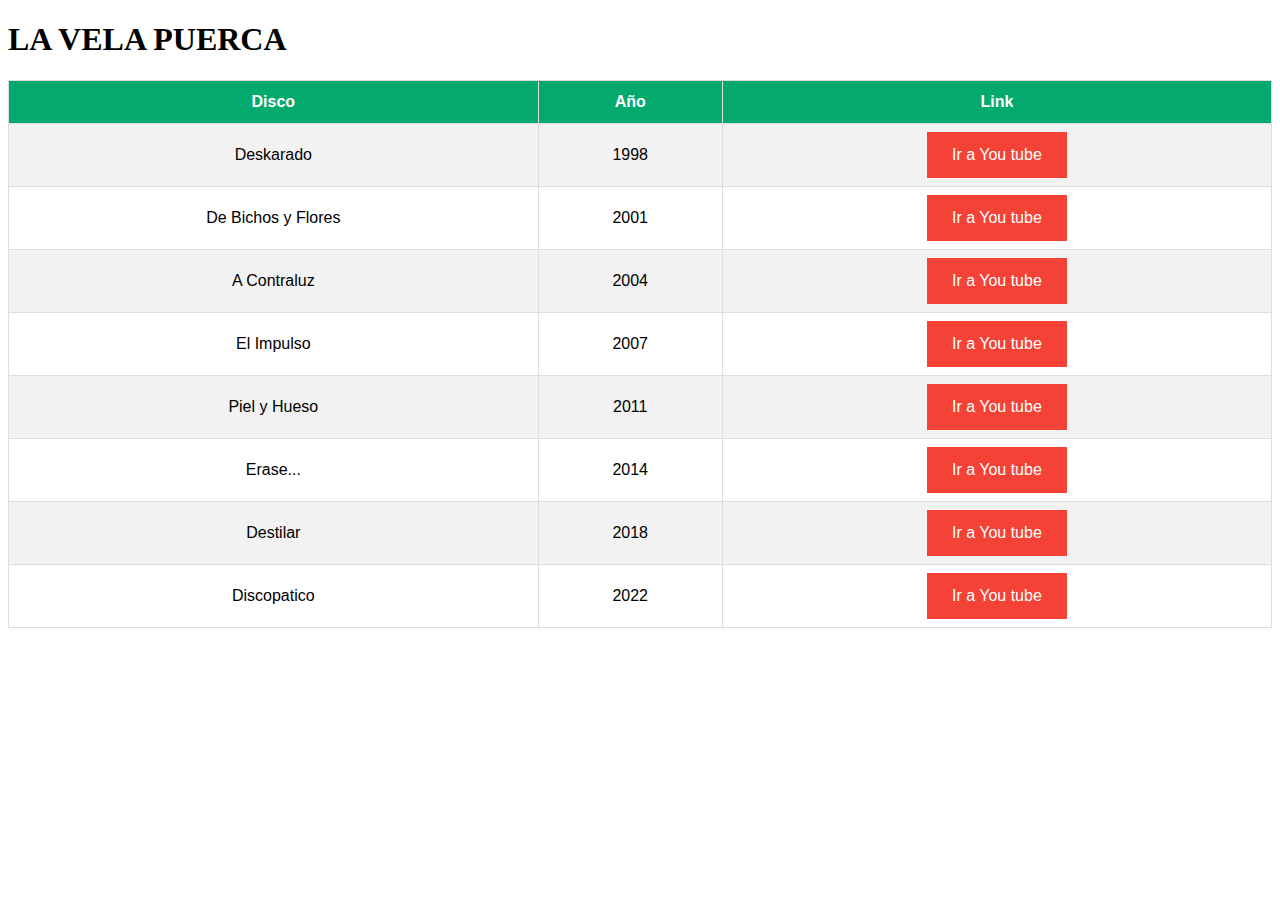
==== discografia2.html @ 44372347 "Add files via upload" ====
<!DOCTYPE html>
<html lang="en">
<head>
    <meta charset="UTF-8">
    <meta http-equiv="X-UA-Compatible" content="IE=edge">
    <meta name="viewport" content="width=device-width, initial-scale=1.0">
    <title>Document</title>
    <style>
        #discografia {
          font-family: Arial, Helvetica, sans-serif;
          border-collapse: collapse;
          width: 100%;
        }
        
        #discografia td, #discografia th {
          border: 1px solid #ddd;
          padding: 8px;
          text-align: center;
        }
        
        #discografia tr:nth-child(even){background-color: #f2f2f2;}
        
        #discografia tr:hover {background-color: #ddd;}
        
        #discografia th {
          padding-top: 12px;
          padding-bottom: 12px;
          text-align: center;
          background-color: #04AA6D;
          color: white;
        }
        a:link, a:visited {
            background-color: #f44336;
            color: white;
            padding: 14px 25px;
            text-align: center;
            text-decoration: none;
            display: inline-block;
          }
          
          a:hover, a:active {
            background-color: red;
          }
        </style>
        
</head>
<body>
    <h1>LA VELA PUERCA</h1>

<table id="discografia">
  <tr>
    <th>Disco</th>
    <th>Año</th>
    <th>Link</th>
  </tr>
  <tr>
    <td><img src="" alt="">Deskarado</td>
    <td>1998</td>
    <td> <a href="https://www.youtube.com/watch?v=cWjl-biysy4">Ir a You tube</a>
        </td>
  </tr>
  <tr>
    <td>De Bichos y Flores</td>
    <td>2001 </td>
    <td> <a href="https://www.youtube.com/watch?v=0ACul5zblbg">Ir a You tube</a></td>
  </tr>
  <tr>
    <td>A Contraluz</td>
    <td>2004</td>
    <td><a href="https://www.youtube.com/playlist?list=PLo2ygdeyksEJXWTXPWJ8l-Erh2_UOqnjX">Ir a You tube</a></td>
  </tr>
  <tr>
    <td>El Impulso</td>
    <td>2007</td>
    <td><a href="https://www.youtube.com/watch?v=5zSGA6WkMa0">Ir a You tube</a></td>
  </tr>
  <tr>
    <td>Piel y Hueso</td>
    <td>2011</td>
    <td><a href="https://www.youtube.com/watch?v=Ac7btmNiklY">Ir a You tube</a></td>
  </tr>
  <tr>
    <td>Erase... </td>
    <td>2014</td>
    <td> <a href="https://www.youtube.com/watch?v=kHRB-qbSiLY">Ir a You tube</a></td>
  </tr>
  <tr>
    <td>Destilar</td>
    <td>2018</td>
    <td><a href="https://www.youtube.com/watch?v=dxkzsTkhtPI">Ir a You tube</a></td>
  </tr>
  <tr>
    <td>Discopatico</td>
    <td>2022</td>
    <td> <a href="https://www.youtube.com/watch?v=rEuMOcxzQUA">Ir a You tube</a></td>
  </tr>
</table>

</body>
</html>
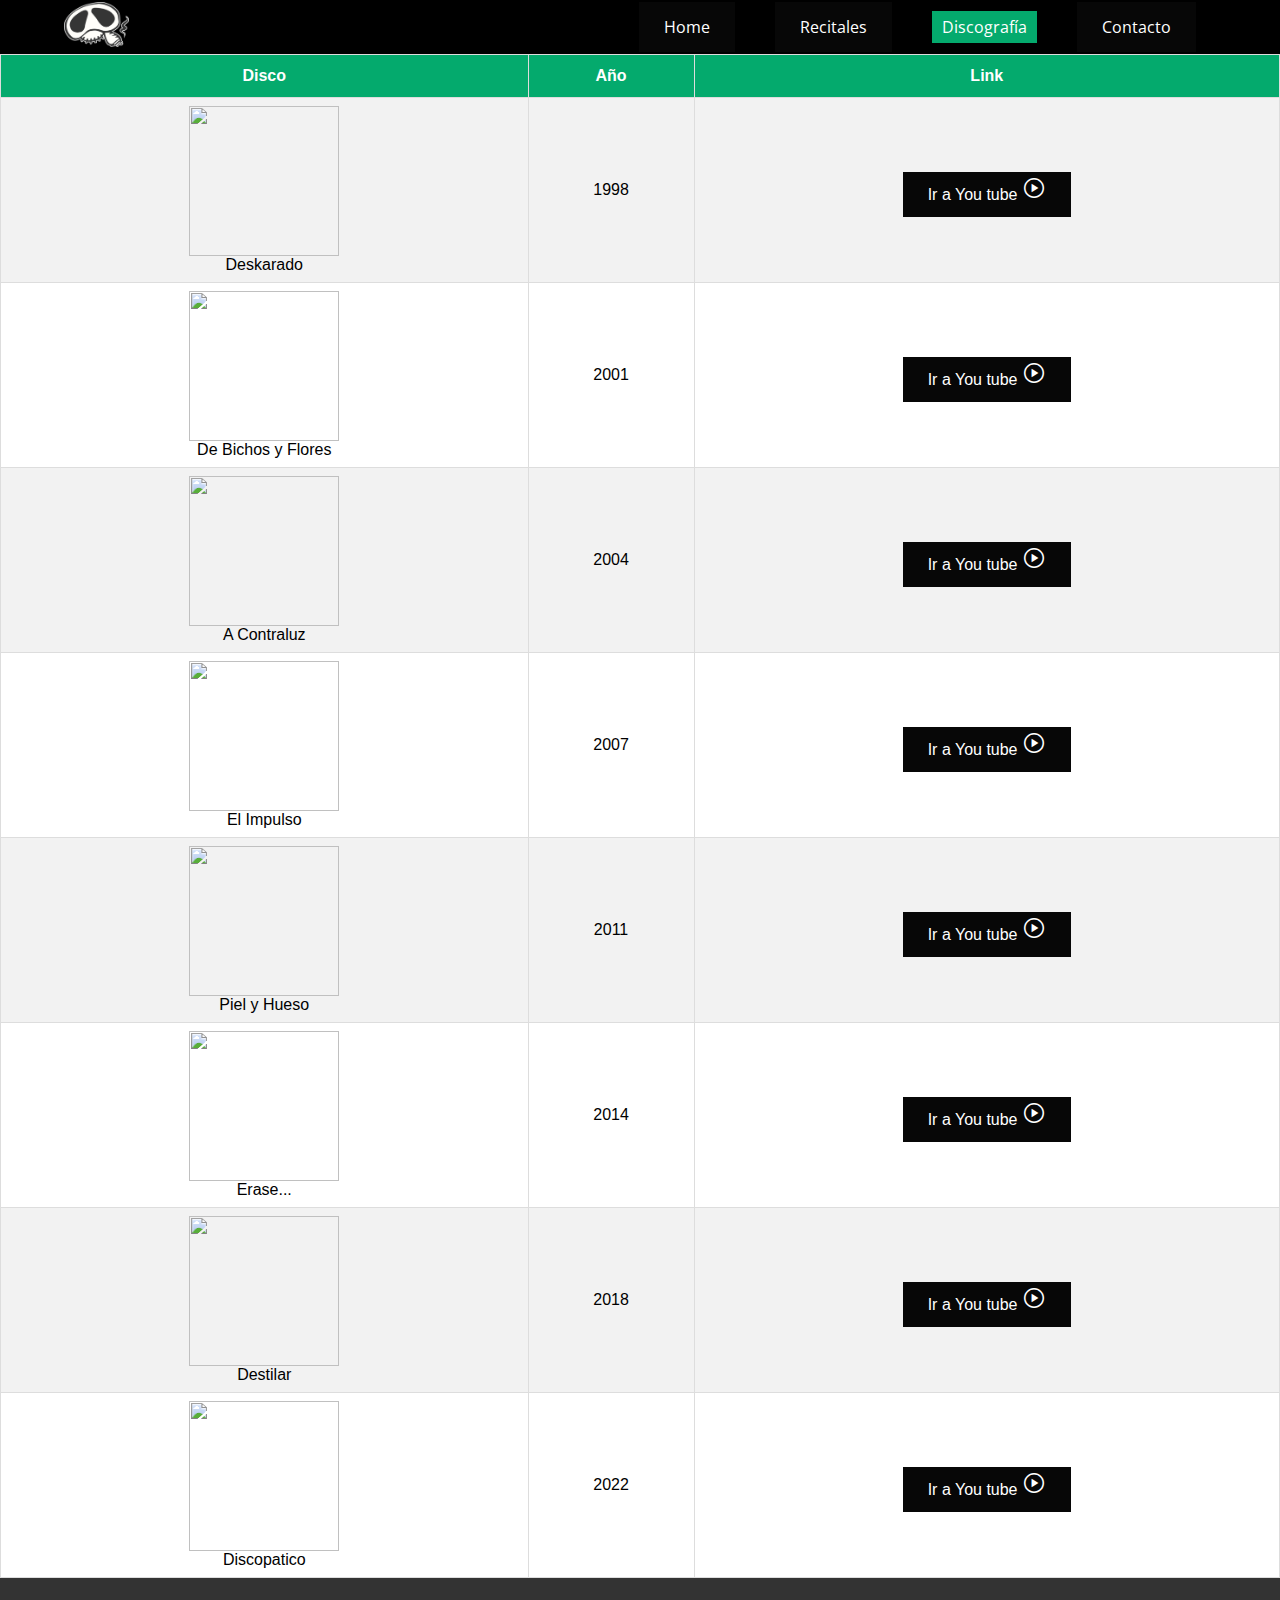
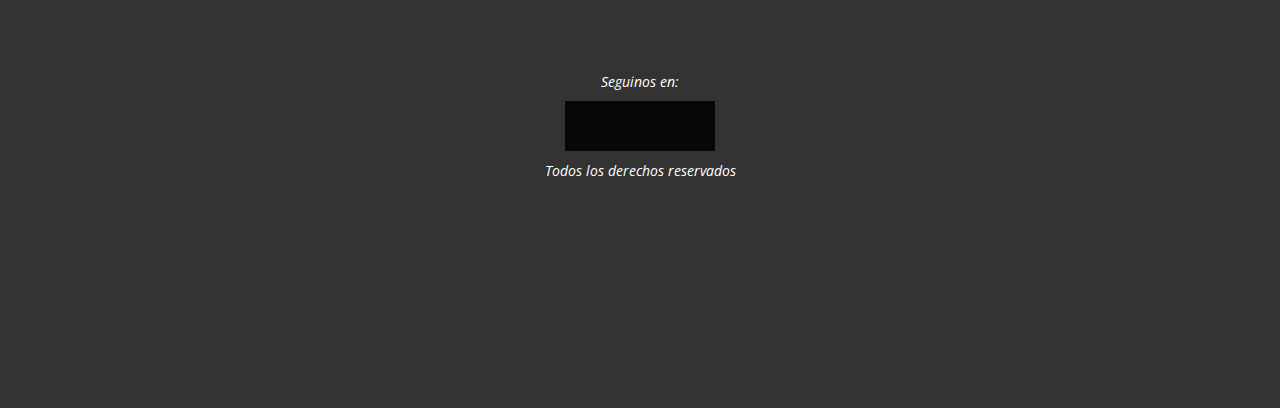
==== commit 344f1fbf: "moving index to main folder" ====
--- a/discografia2.html
+++ b/discografia2.html
@@ -4,48 +4,34 @@
     <meta charset="UTF-8">
     <meta http-equiv="X-UA-Compatible" content="IE=edge">
     <meta name="viewport" content="width=device-width, initial-scale=1.0">
-    <title>Document</title>
-    <style>
-        #discografia {
-          font-family: Arial, Helvetica, sans-serif;
-          border-collapse: collapse;
-          width: 100%;
-        }
-        
-        #discografia td, #discografia th {
-          border: 1px solid #ddd;
-          padding: 8px;
-          text-align: center;
-        }
-        
-        #discografia tr:nth-child(even){background-color: #f2f2f2;}
-        
-        #discografia tr:hover {background-color: #ddd;}
-        
-        #discografia th {
-          padding-top: 12px;
-          padding-bottom: 12px;
-          text-align: center;
-          background-color: #04AA6D;
-          color: white;
-        }
-        a:link, a:visited {
-            background-color: #f44336;
-            color: white;
-            padding: 14px 25px;
-            text-align: center;
-            text-decoration: none;
-            display: inline-block;
-          }
-          
-          a:hover, a:active {
-            background-color: red;
-          }
-        </style>
+    <title>Discografia </title>
+    <link rel="preconnect" href="https://fonts.googleapis.com">
+    <link rel="preconnect" href="https://fonts.gstatic.com" crossorigin>
+    <link href="https://fonts.googleapis.com/css2?family=Open+Sans:ital,wght@0,400;0,700;1,400&display=swap" rel="stylesheet">
+        <script src="https://kit.fontawesome.com/20bed11a83.js" crossorigin="anonymous"></script>
+    <link rel="stylesheet" href="CSS/styles.css">
+    <link rel="stylesheet" href="https://fonts.googleapis.com/css2?family=Material+Symbols+Outlined:opsz,wght,FILL,GRAD@20..48,100..700,0..1,-50..200" />
+
         
 </head>
 <body>
-    <h1>LA VELA PUERCA</h1>
+  <header>
+    <div class="contenedor">
+        <div class="logo">
+            <img src="../images/logo.png" alt="">
+        </div>
+        <div class="menu">
+            <nav>
+                <ul>
+                    <li><a href="index2.html">Home</a></li>
+                    <li><a href="fechas.html">Recitales</a></li>
+                    <li><a class="active" href="discografia2.html">Discografía</a></li>
+                    <li><a href="contacto.html">Contacto</a></li>
+                </ul>
+            </nav>
+        </div>
+    </div>
+</header>
 
 <table id="discografia">
   <tr>
@@ -54,47 +40,68 @@
     <th>Link</th>
   </tr>
   <tr>
-    <td><img src="" alt="">Deskarado</td>
+    <td><div> <img src="https://i.discogs.com/6w3FX6Af9mWpduH4nhqB6Z9e0KoyAE5na0MNOJwZEqc/rs:fit/g:sm/q:90/h:600/w:600/czM6Ly9kaXNjb2dz/LWRhdGFiYXNlLWlt/YWdlcy9SLTY3NTYx/MTgtMTQyNTk2NjMx/Ni0xMzkyLmpwZWc.jpeg" alt=""></div> Deskarado</td>
     <td>1998</td>
-    <td> <a href="https://www.youtube.com/watch?v=cWjl-biysy4">Ir a You tube</a>
+    <td> <a href="https://www.youtube.com/watch?v=cWjl-biysy4">Ir a You tube  <span class="material-symbols-outlined">
+      play_circle </span> </a>
         </td>
   </tr>
   <tr>
-    <td>De Bichos y Flores</td>
+    <td><div><img src="https://i.discogs.com/wV3oGrbSNWAxVy-EG8fYOD0OYlu1_iYa8yIdUvHe8Os/rs:fit/g:sm/q:90/h:591/w:600/czM6Ly9kaXNjb2dz/LWRhdGFiYXNlLWlt/YWdlcy9SLTc5Nzgy/Ny0xNDUzNjU4Mjkx/LTgwNzAuanBlZw.jpeg" alt=""></div> De Bichos y Flores</td>
     <td>2001 </td>
-    <td> <a href="https://www.youtube.com/watch?v=0ACul5zblbg">Ir a You tube</a></td>
+    <td> <a href="https://www.youtube.com/watch?v=0ACul5zblbg">Ir a You tube  <span class="material-symbols-outlined">
+      play_circle </span> </a></td>
   </tr>
   <tr>
-    <td>A Contraluz</td>
+    <td><div><img src="https://i.discogs.com/bbaosU2DLHZK6B7YbPVLQd3YrAeHxixAmf5YtXRQlso/rs:fit/g:sm/q:90/h:600/w:600/czM6Ly9kaXNjb2dz/LWRhdGFiYXNlLWlt/YWdlcy9SLTEwMDkz/MDItMTQ2NTA4NjI0/MC04Mjg2LmpwZWc.jpeg" alt=""></div> A Contraluz</td>
     <td>2004</td>
-    <td><a href="https://www.youtube.com/playlist?list=PLo2ygdeyksEJXWTXPWJ8l-Erh2_UOqnjX">Ir a You tube</a></td>
+    <td><a href="https://www.youtube.com/playlist?list=PLo2ygdeyksEJXWTXPWJ8l-Erh2_UOqnjX">Ir a You tube  <span class="material-symbols-outlined">
+      play_circle </span> </a></td>
   </tr>
   <tr>
-    <td>El Impulso</td>
+    <td><div><img src="https://i.discogs.com/_d--UX1hp3euj8S6TmtHnC7slqY46Jii3iTc_0Iacmc/rs:fit/g:sm/q:90/h:534/w:600/czM6Ly9kaXNjb2dz/LWRhdGFiYXNlLWlt/YWdlcy9SLTYzMzgw/MDEtMTU3MDgyOTA2/My03MTM2LmpwZWc.jpeg" alt=""></div> El Impulso</td>
     <td>2007</td>
-    <td><a href="https://www.youtube.com/watch?v=5zSGA6WkMa0">Ir a You tube</a></td>
+    <td><a href="https://www.youtube.com/watch?v=5zSGA6WkMa0">Ir a You tube  <span class="material-symbols-outlined">
+      play_circle </span> </a></td>
   </tr>
   <tr>
-    <td>Piel y Hueso</td>
+    <td><div><img src="https://i.discogs.com/nsvWssbIudp_8SGmT1iFNR_ldn8-Kukd1AWU91L6dTQ/rs:fit/g:sm/q:90/h:548/w:600/czM6Ly9kaXNjb2dz/LWRhdGFiYXNlLWlt/YWdlcy9SLTQ1OTQw/MDAtMTQxMjU1Njkz/MC04Mjk5LmpwZWc.jpeg" alt=""> </div>Piel y Hueso</td>
     <td>2011</td>
-    <td><a href="https://www.youtube.com/watch?v=Ac7btmNiklY">Ir a You tube</a></td>
+    <td><a href="https://www.youtube.com/watch?v=Ac7btmNiklY">Ir a You tube  <span class="material-symbols-outlined">
+      play_circle </span> </a></td>
   </tr>
   <tr>
-    <td>Erase... </td>
+    <td><div><img src="https://i.discogs.com/Va66t0RKOCf4jXwii2LMvPqEcGjIbr2AmPSZ5nSrexs/rs:fit/g:sm/q:90/h:558/w:600/czM6Ly9kaXNjb2dz/LWRhdGFiYXNlLWlt/YWdlcy9SLTc3MjM5/NTYtMTQ0NzQ3NTY2/My0zNzY4LmpwZWc.jpeg" alt=""></div> Erase... </td>
     <td>2014</td>
-    <td> <a href="https://www.youtube.com/watch?v=kHRB-qbSiLY">Ir a You tube</a></td>
+    <td> <a href="https://www.youtube.com/watch?v=kHRB-qbSiLY">Ir a You tube  <span class="material-symbols-outlined">
+      play_circle </span> </a></td>
   </tr>
   <tr>
-    <td>Destilar</td>
+    <td><div><img src="https://i.discogs.com/tMW4puItA6v27swFKSoETNe1SA8u7ipr0mpukXt2b6g/rs:fit/g:sm/q:90/h:600/w:600/czM6Ly9kaXNjb2dz/LWRhdGFiYXNlLWlt/YWdlcy9SLTEyNTM2/ODkxLTE1MzcxOTUx/NDEtMTQyNS5qcGVn.jpeg" alt=""></div> Destilar</td>
     <td>2018</td>
-    <td><a href="https://www.youtube.com/watch?v=dxkzsTkhtPI">Ir a You tube</a></td>
+    <td><a href="https://www.youtube.com/watch?v=dxkzsTkhtPI">Ir a You tube  <span class="material-symbols-outlined">
+      play_circle </span> </a></td>
   </tr>
   <tr>
-    <td>Discopatico</td>
+    <td><div><img src="https://i.discogs.com/ROctO_ZOWzZV7pQBzPLTFw-1fjO5ro6TUz5vy4C7_fA/rs:fit/g:sm/q:90/h:600/w:591/czM6Ly9kaXNjb2dz/LWRhdGFiYXNlLWlt/YWdlcy9SLTIzMjQ3/MzIzLTE2NTI3MDkw/NTEtOTI5NC5qcGVn.jpeg" alt=""></div>Discopatico</td>
     <td>2022</td>
-    <td> <a href="https://www.youtube.com/watch?v=rEuMOcxzQUA">Ir a You tube</a></td>
+    <td> <a href="https://www.youtube.com/watch?v=rEuMOcxzQUA">Ir a You tube  <span class="material-symbols-outlined">
+      play_circle </span> </a></td>
   </tr>
 </table>
+</main>
+</div>
+        <footer>
+          <p class="footerstyle">Seguinos en:</p>
+            <section id="redes">
+              <a href="https://www.facebook.com/LaVelaPuerca.OFICIAL/"><i class="fa-brands fa-facebook fa-2xl"></i></a>
+              <a href="https://www.instagram.com/lavela_oficial/"><i class="fa-brands fa-instagram fa-2xl"></i></a> 
+              <a href="https://www.youtube.com/user/velapuercavideos"><i class="fa-brands fa-square-youtube fa-2xl"></i></a>
+            </section>
+          <p class="footerstyle">Todos los derechos reservados</p>
+          
+          
 
+        </footer>
 </body>
-</html>+</html>
--- a/CSS/styles.css
+++ b/CSS/styles.css
@@ -0,0 +1,319 @@
+body{
+    font-family: 'Open Sans', sans-serif;
+    margin: 0;
+}
+
+/*menú*/
+a{
+    text-decoration: none;
+}
+
+li{
+    list-style: none;
+}
+
+.contenedor {
+    width: 90%;
+    max-width: 1280px;
+    margin: auto;
+}
+
+.contenedor .logo img {
+    width: 65px;
+
+}
+
+header{
+    background: #000;
+}
+
+header .contenedor {
+    display: flex;
+    align-items: center;
+    justify-content: space-between;
+}
+
+
+nav ul {
+    display: flex;
+}
+
+nav ul li {
+    margin: 0 20px;
+}
+
+nav ul li a{
+    color: #fff;
+}
+
+/*acciones del menu*/
+
+.menu a:hover {
+    background-color: #ddd;
+    color: #333;
+    padding: 5px 10px;
+}
+
+.menu a.active {
+    background-color: #04AA6D;
+    color: white;
+    padding: 5px 10px;
+}
+
+header .menu-icon{
+    display: none;
+}
+
+#videoff{
+    padding-bottom: 56.25%;
+    position: relative;
+    display: block;
+    width: 100%;
+}
+#video{
+    position: absolute;
+    top: 0;
+    left: 0;
+}
+/*fechas*/
+
+.titular {
+    background: url(../../images/fechas.jpg);
+    background-repeat: no-repeat;
+    background-size:cover;
+    padding: 30vh;
+}
+
+.titular h1{
+    font-size: 50px;
+    width: 60%;
+    color: #fff;
+    font-family: 'Anton', sans-serif;
+}
+
+.titular h1 .verde {
+    color:#04AA6D
+}
+
+#fechas{ 
+    background-color: #04AA6D;
+    padding: 60px 0px;
+}
+
+#fechas .contenedor{
+    display: flex;
+    justify-content: space-around;
+
+}
+
+#fechas img{
+    width: 100%;
+}
+
+#fechas .texto{
+    width: 50%;
+}
+
+#fechas .imagen{
+    width: 30%;
+    position: relative;
+    top: -110px;
+}
+
+.fechas{
+    display: flex;
+    justify-content: space-around;
+    width: 85%;
+    margin: auto;
+    margin-bottom: 60px;
+    border-bottom: 1px solid #333;
+    padding-bottom: 30px;
+}
+
+.fechas .numero{
+    font-size: 45px;
+
+}
+
+.fechas h5, .fechas p{
+    margin: 0;
+}
+
+.fechas h5{
+    font-size: 20px;
+}
+
+.fechas a{
+    background: #fff;
+    color: #000;
+    padding: 15px 30px;
+}
+
+.fechas .lugar{
+    justify-content: first baseline;
+}
+/*contacto*/
+
+.contenedor2{
+    width: 100%;
+    height: 100vh;
+    background: #141a34;
+    display: flex;
+    align-items: center;
+    justify-content: center;
+}
+
+.contenedor2 form{
+    width: 90%;
+    max-width: 500px;
+    padding: 50px 30px 20px;
+    background: #fff;
+    border-radius: 4px;
+    box-shadow: 0 4px 30px rgba(0, 0, 0, 0.5);
+    position: relative;
+}
+
+.input-form span{
+    position: absolute;
+    font-size: 14px;
+    color: red;
+}
+
+.input-form span i{
+    color: seagreen;
+}
+
+/*footer*/
+footer{
+    text-align: center;
+    padding: 80px 0;
+    background-color: #333;
+    height: 270px ;
+
+}
+.footerstyle{
+    font-style: italic;
+    color: white;
+    font-size: 14px;
+    
+}
+#redes{
+    color: white;
+    padding: 10px;
+    margin: 0 15px;
+}
+
+/*responsive*/
+@media (max-width: 800px){
+    header .contenedor{
+        flex-direction: column;
+    }
+    nav ul {
+        flex-direction: column;
+    }
+
+    header .contenedor .logo{
+        justify-content: space-between;
+    }   
+
+    nav{
+        background: #04AA6D;
+        width: 100%;
+        position: absolute;
+        top: 60px;
+        left: 0;
+        display: none;
+    }
+
+    nav ul li a{
+        color: #000;
+
+    }
+
+    nav ul li{
+        margin-bottom: 20px;
+    }
+
+    .titular{
+        left: 0;
+        padding: 20vh;
+    }
+
+    .titular h1 {
+        font-size: 30px;
+    
+}
+
+    #fechas .contenedor{
+        flex-direction: column;
+
+    }
+
+    #fechas img {
+        width: 172%;
+        position: relative;
+        top: 70px;
+    }
+
+    #fechas .texto{
+        width: 100%;
+    }
+
+    .fechas {
+        flex-direction: column;
+
+    }
+
+    .fechas div {
+        margin-bottom: 25px;
+    }
+
+}
+/*discografia*/
+#discografia {
+    font-family: Arial, Helvetica, sans-serif;
+    border-collapse: collapse;
+    width: 100%;
+  }
+  
+  #discografia td, #discografia th {
+    border: 1px solid #ddd;
+    padding: 8px;
+    text-align: center;
+  }
+  
+  #discografia tr:nth-child(even){background-color: #f2f2f2;}
+  
+  #discografia tr:hover {background-color: #ddd;}
+  
+  #discografia th {
+    padding-top: 12px;
+    padding-bottom: 12px;
+    text-align: center;
+    background-color: #04AA6D;
+    color: white;
+  }
+  a:link, a:visited {
+      background-color: #070707;
+      color: white;
+      padding: 14px 25px;
+      text-align: center;
+      text-decoration: none;
+      /* display: inline-block; */
+    }
+    
+    a:hover, a:active {
+      background-color: red;
+    }
+    .material-symbols-outlined {
+      font-variation-settings:
+      'FILL' 0,
+      'wght' 400,
+      'GRAD' 0,
+      'opsz' 48
+      }
+     #discografia img{
+         width: 150px;
+         height: 150px;
+         vertical-align: middle;            
+    }
